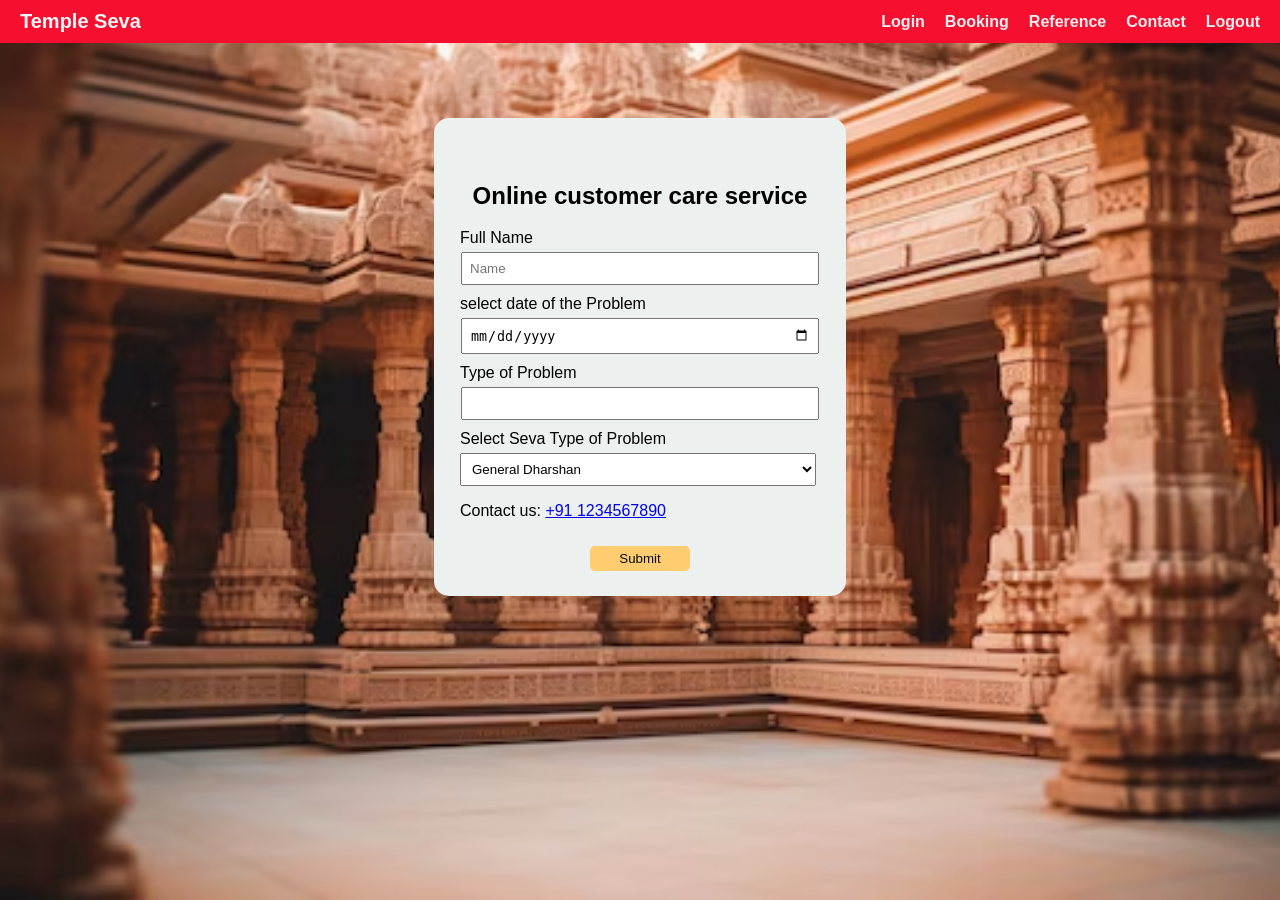
==== Contact11.html @ 48e1bb6f "first commit" ====
<!DOCTYPE html>
<html lang="en">
<head>
    <meta charset="UTF-8">
    <meta name="viewport" content="width=device-width, initial-scale=1.0">
    <title>Contact</title>
    <link rel="stylesheet" href="con11.css">
</head>
<body>
<nav>
    <div class="logo">Temple Seva</div>
    <ul>
        <li><a href="index.html">Login</a></li>
        <li><a href="index1.html">Booking</a></li>
        <li><a href="Reference.html">Reference</a></li>
        <li><a href="Contact11.html">Contact</a></li>
        <li><a onclick="window.location.href='Login.html'" >Logout</a>
        </li>
     </ul>
</nav> 
    <div class="cont"><br>
      <h2  >Online customer care service</h2>
      
        <form>
         <label>Full Name</label>
         <input type="text" placeholder="Name" required>
<br>
         <label> select date of the Problem</label>
         <input type="date"  required><br>
         <label>Type of Problem</label>
         <input type="text"required>   <br>    
            <label>Select Seva Type of Problem</label>
        <SElect class="ss" required>

        <OPTIon> General Dharshan </OPTIon>
        <option> Special Enter Dharshan</option>
        <option>Archana</option>
        <option>Abhishekam</option>
        <option>other</option>

        </SElect>

         <p class="cen">Contact us:
            <a href="tel:+1234567890">+91 1234567890</a>
        </p>

         <button type="submit">Submit</button>

        </form>
    </div>

</body>
</html>
---- con11.css ----
body {
    font-family: Arial, sans-serif;
  margin: 0;
  padding: 0;
  background-image: url("bg.jpg");
  background-size: cover;
  background-position: center;
  background-repeat: no-repeat ;
  height: 100vh;
  
  
}

nav {
    background-color: #f60f2e;
    padding: 10px 20px;
    display: flex;
    justify-content: space-between;
    align-items: center;
}

.logo {
    color: rgb(240, 246, 247);
    font-size: 20px;
    font-weight: bold;
}

nav ul {
    list-style: none;
    display: flex;
    margin: 0;
    padding: 0;
}

nav ul li {
 margin-left: 20px;
}

nav ul li a {
    text-decoration: none;
    color: rgb(236, 239, 240);
    font-weight: bold;
}

nav ul li a:hover {
    color: rgba(191, 255, 0, 0.866);
}


.cont{
   
   background: rgb(236, 240, 238);
   padding: 2%;
   margin: 75px auto;
   width: 360px;
   box-shadow: 15px;
   border-radius:15px;
   text-align: center;
   
}
h2{
   align-items: center;
}
label{
   display: block;
    margin-top: 10px;
    text-align: left;
}
input{
   width: 340px;
  padding: 7px;
   margin-top: 5px;
   
}
.ss{
    display: block;
    margin-top: 5px;
    width: 356px;
    padding: 7px;
}
button{
  background-color:#ffcc70; 
  margin-top: 10px;
  padding: 5px;
  width: 100px;
  border: none;
  border-radius: 5px;
  color: rgb(1, 13, 24);
  
  cursor: pointer;

}
button:hover {
    background-color: #a52a41;
    
}
.cen{
    text-align: left;
}
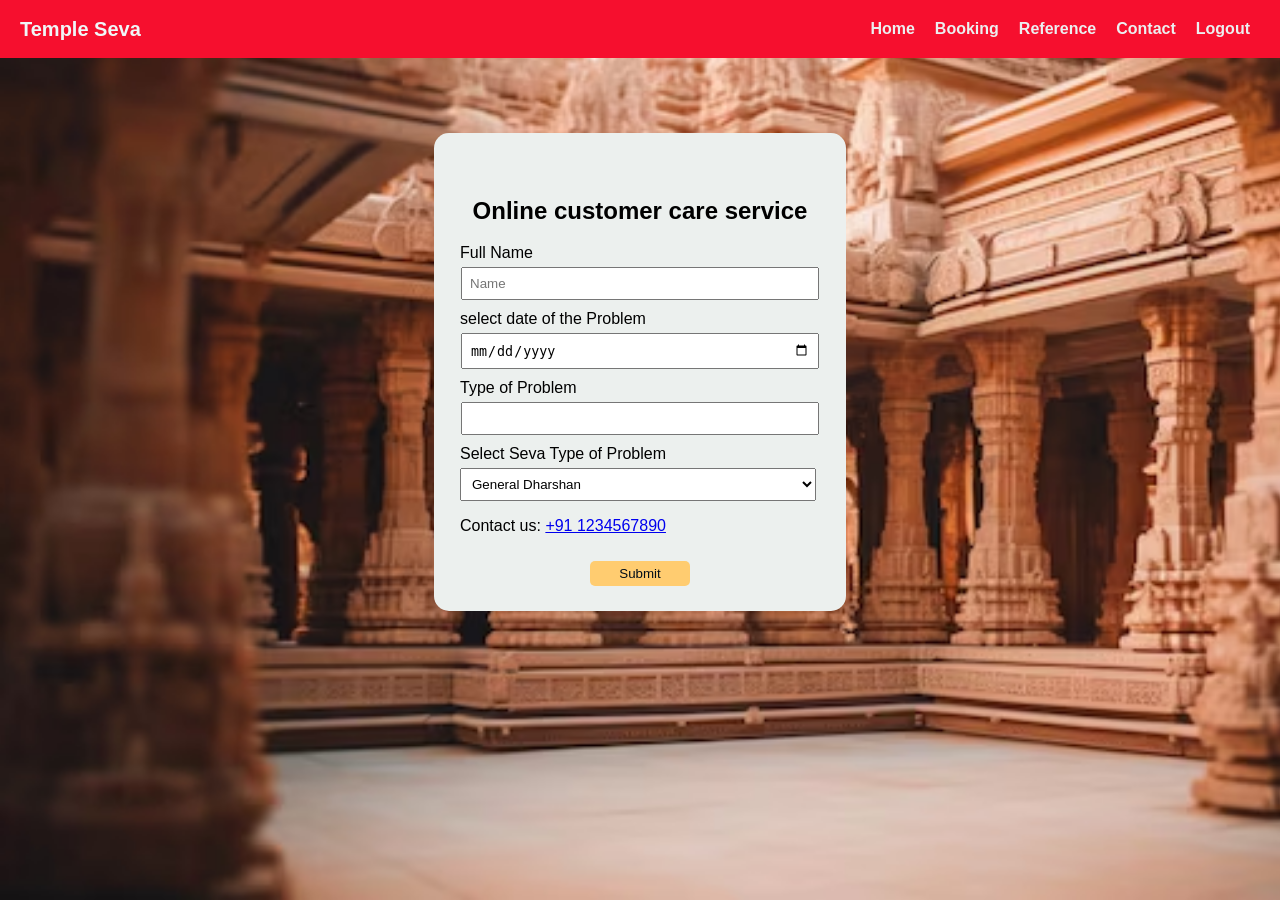
==== commit e749b963: "add the home.html and home.css and change the con11.css and Contactact11.html and index1.htmland Ref" ====
--- a/Contact11.html
+++ b/Contact11.html
@@ -10,11 +10,11 @@
 <nav>
     <div class="logo">Temple Seva</div>
     <ul>
-        <li><a href="index.html">Login</a></li>
+        <li><a href="home.html">Home</a></li>
         <li><a href="index1.html">Booking</a></li>
         <li><a href="Reference.html">Reference</a></li>
         <li><a href="Contact11.html">Contact</a></li>
-        <li><a onclick="window.location.href='Login.html'" >Logout</a>
+        <li><a onclick="window.location.href='home.html'" >Logout</a>
         </li>
      </ul>
 </nav> 
--- a/con11.css
+++ b/con11.css
@@ -4,7 +4,7 @@
   padding: 0;
   background-image: url("bg.jpg");
   background-size: cover;
-  background-position: center;
+  background-position: cover;
   background-repeat: no-repeat ;
   height: 100vh;
   
@@ -29,7 +29,7 @@
     list-style: none;
     display: flex;
     margin: 0;
-    padding: 0;
+    padding: 10px;
 }
 
 nav ul li {
